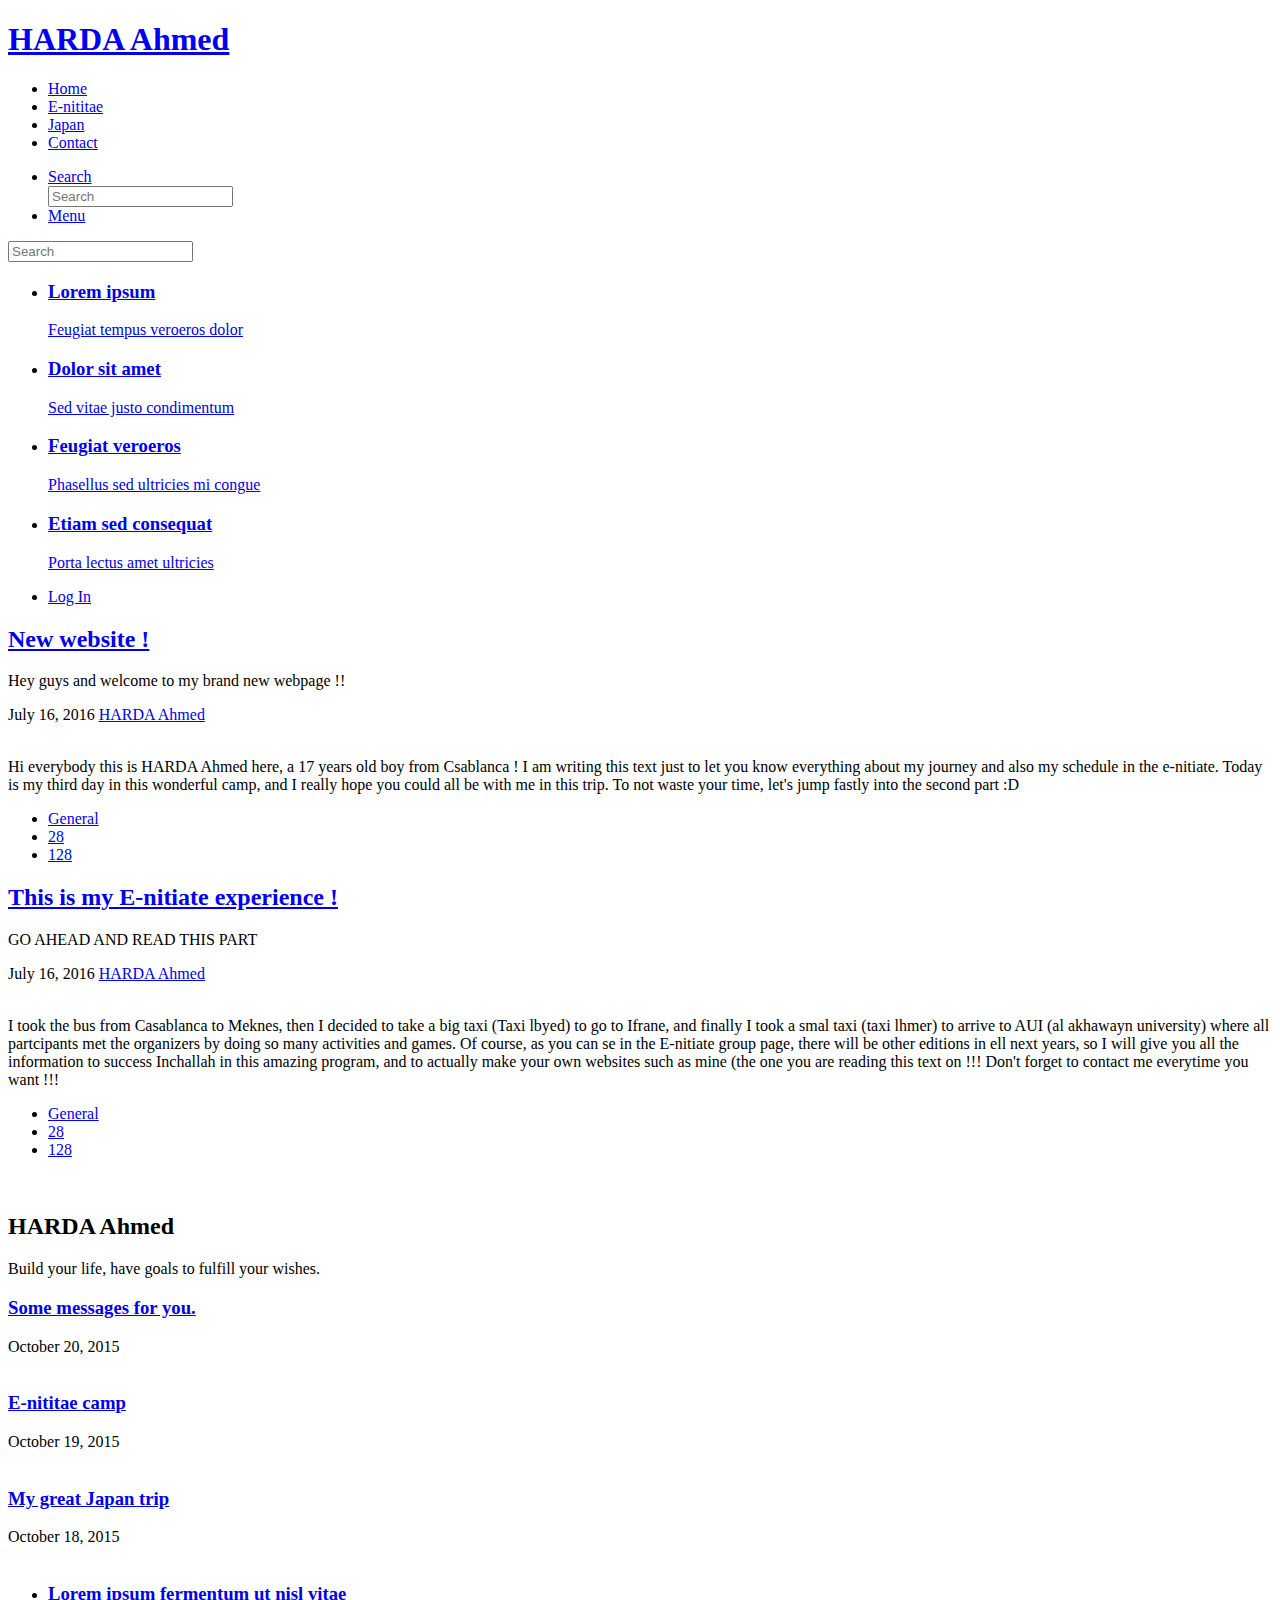
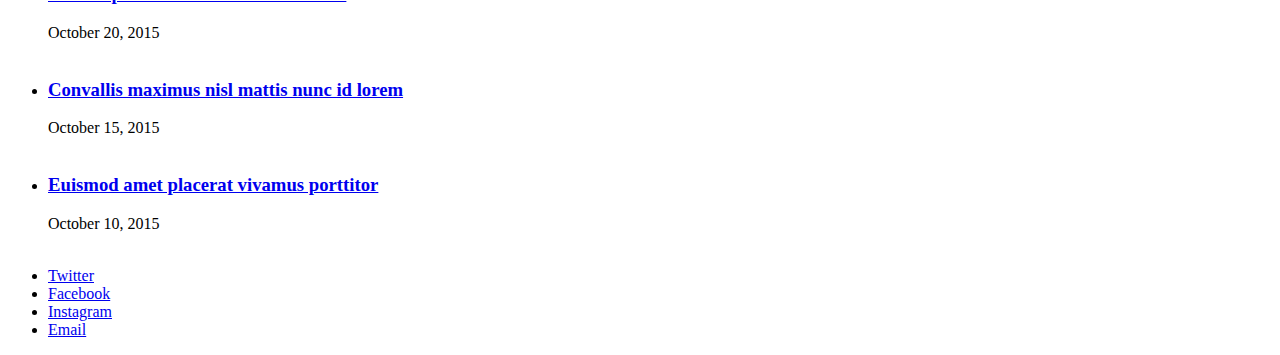
==== index.html @ 2147caa8 "Add files via upload" ====
<!DOCTYPE HTML>
<!--
	Future Imperfect by HTML5 UP
	html5up.net | @ajlkn
	Free for personal and commercial use under the CCA 3.0 license (html5up.net/license)
-->
<html>
	<head>
		<title>HARDA Ahmed</title>
		<meta charset="utf-8" />
		<meta name="viewport" content="width=device-width, initial-scale=1" />
		<!--[if lte IE 8]><script src="assets/js/ie/html5shiv.js"></script><![endif]-->
		<link rel="stylesheet" href="assets/css/main.css" />
		<!--[if lte IE 9]><link rel="stylesheet" href="assets/css/ie9.css" /><![endif]-->
		<!--[if lte IE 8]><link rel="stylesheet" href="assets/css/ie8.css" /><![endif]-->
	</head>
	<body>

		<!-- Wrapper -->
			<div id="wrapper">

				<!-- Header -->
					<header id="header">
						<h1><a href="#">HARDA Ahmed</a></h1>
						<nav class="links">
							<ul>
								<li><a href="#">Home</a></li>
								<li><a href="#">E-nititae</a></li>
								<li><a href="#">Japan</a></li>
								<li><a href="#">Contact</a></li>
							</ul>
						</nav>
						<nav class="main">
							<ul>
								<li class="search">
									<a class="fa-search" href="#search">Search</a>
									<form id="search" method="get" action="#">
										<input type="text" name="query" placeholder="Search" />
									</form>
								</li>
								<li class="menu">
									<a class="fa-bars" href="#menu">Menu</a>
								</li>
							</ul>
						</nav>
					</header>

				<!-- Menu -->
					<section id="menu">

						<!-- Search -->
							<section>
								<form class="search" method="get" action="#">
									<input type="text" name="query" placeholder="Search" />
								</form>
							</section>

						<!-- Links -->
							<section>
								<ul class="links">
									<li>
										<a href="#">
											<h3>Lorem ipsum</h3>
											<p>Feugiat tempus veroeros dolor</p>
										</a>
									</li>
									<li>
										<a href="#">
											<h3>Dolor sit amet</h3>
											<p>Sed vitae justo condimentum</p>
										</a>
									</li>
									<li>
										<a href="#">
											<h3>Feugiat veroeros</h3>
											<p>Phasellus sed ultricies mi congue</p>
										</a>
									</li>
									<li>
										<a href="#">
											<h3>Etiam sed consequat</h3>
											<p>Porta lectus amet ultricies</p>
										</a>
									</li>
								</ul>
							</section>

						<!-- Actions -->
							<section>
								<ul class="actions vertical">
									<li><a href="#" class="button big fit">Log In</a></li>
								</ul>
							</section>

					</section>

				<!-- Main -->
					<div id="main">

						<!-- Post -->
							<article class="post">
								<header>
									<div class="title">
										<h2><a href="#">New website !</a></h2>
										<p>Hey guys and welcome to my brand new webpage !!</p>
									</div>
									<div class="meta">
										<time class="published" datetime="2016-07-16">July 16, 2016</time>
										<a href="#" class="author"><span class="name">HARDA Ahmed</span><img src="https://scontent-mad1-1.xx.fbcdn.net/v/t1.0-9/11427769_919822511445980_5046643356560503160_n.jpg?oh=f382f7c7004372c865b0bd8d71cbc7fa&oe=57ED8F9C" alt="" /></a>
									</div>
								</header>
								<a href="#" class="image featured"><img src="https://scontent-mad1-1.xx.fbcdn.net/t31.0-8/1009511_514030208691881_950977606_o.jpg" alt="" /></a>
								<p>Hi everybody this is HARDA Ahmed here, a 17 years old boy from Csablanca ! 
                                    I am writing this text just to let you know everything about my journey and also my schedule in 
                                    the e-nitiate. Today is my third day in this wonderful camp, and I really hope you could all be 
                                    with me in this trip. To not waste your time, let's jump fastly into the second part :D</p>
								<footer>
									<ul class="actions">
										
									</ul>
									<ul class="stats">
										<li><a href="#">General</a></li>
										<li><a href="#" class="icon fa-heart">28</a></li>
										<li><a href="#" class="icon fa-comment">128</a></li>
									</ul>
								</footer>
							</article>

						<!-- Post -->
							<article class="post">
								<header>
									<div class="title">
										<h2><a href="#">This is my E-nitiate experience !</a></h2>
										<p>GO AHEAD AND READ THIS PART</p>
									</div>
									<div class="meta">
										<time class="published" datetime="2016-07-16">July 16, 2016</time>
										<a href="#" class="author"><span class="name">HARDA Ahmed</span><img src="https://scontent-mad1-1.xx.fbcdn.net/v/t1.0-9/11427769_919822511445980_5046643356560503160_n.jpg?oh=f382f7c7004372c865b0bd8d71cbc7fa&oe=57ED8F9C" alt="" /></a>
									</div>
								</header>
								<a href="#" class="image featured"><img src="https://scontent-mad1-1.xx.fbcdn.net/v/t1.0-9/1157475_514032942024941_1754275322_n.jpg?oh=062d3659d23f6e1983b519aab8e2b1ff&oe=582254E0" alt="" /></a>
								<p>I took the bus from Casablanca to Meknes, then I decided to take a big taxi (Taxi lbyed) to go to Ifrane, and
        finally I took a smal taxi (taxi lhmer) to arrive to AUI (al akhawayn university) where all partcipants met 
        the organizers by doing so many activities and games. Of course, as you can se in the E-nitiate group page, there will be other editions in ell next years, so I will 
        give you all the information to success Inchallah in this amazing program, and to actually make your own websites
        such as mine (the one you are reading this text on !!! Don't forget to contact me everytime you want !!!</p>
								<footer>
									<ul class="actions">
								
									</ul>
									<ul class="stats">
										<li><a href="#">General</a></li>
										<li><a href="#" class="icon fa-heart">28</a></li>
										<li><a href="#" class="icon fa-comment">128</a></li>
									</ul>
								</footer>
							</article>

						<!-- Post -->
						<!-- Post -->
						<!--
							<article class="post">
								<header>
									<div class="title">
										<h2><a href="#">Elements</a></h2>
										<p>Lorem ipsum dolor amet nullam consequat etiam feugiat</p>
									</div>
									<div class="meta">
										<time class="published" datetime="2015-10-18">October 18, 2015</time>
										<a href="#" class="author"><span class="name">Jane Doe</span><img src="images/avatar.jpg" alt="" /></a>
									</div>
								</header>

								<section>
									<h3>Text</h3>
									<p>This is <b>bold</b> and this is <strong>strong</strong>. This is <i>italic</i> and this is <em>emphasized</em>.
									This is <sup>superscript</sup> text and this is <sub>subscript</sub> text.
									This is <u>underlined</u> and this is code: <code>for (;;) { ... }</code>. Finally, <a href="#">this is a link</a>.</p>
									<hr />
									<p>Nunc lacinia ante nunc ac lobortis. Interdum adipiscing gravida odio porttitor sem non mi integer non faucibus ornare mi ut ante amet placerat aliquet. Volutpat eu sed ante lacinia sapien lorem accumsan varius montes viverra nibh in adipiscing blandit tempus accumsan.</p>
									<hr />
									<h2>Heading Level 2</h2>
									<h3>Heading Level 3</h3>
									<h4>Heading Level 4</h4>
									<hr />
									<h4>Blockquote</h4>
									<blockquote>Fringilla nisl. Donec accumsan interdum nisi, quis tincidunt felis sagittis eget tempus euismod. Vestibulum ante ipsum primis in faucibus vestibulum. Blandit adipiscing eu felis iaculis volutpat ac adipiscing accumsan faucibus. Vestibulum ante ipsum primis in faucibus lorem ipsum dolor sit amet nullam adipiscing eu felis.</blockquote>
									<h4>Preformatted</h4>
									<pre><code>i = 0;

while (!deck.isInOrder()) {
  print 'Iteration ' + i;
  deck.shuffle();
  i++;
}

print 'It took ' + i + ' iterations to sort the deck.';</code></pre>
								</section>

								<section>
									<h3>Lists</h3>
									<div class="row">
										<div class="6u 12u$(medium)">
											<h4>Unordered</h4>
											<ul>
												<li>Dolor pulvinar etiam.</li>
												<li>Sagittis adipiscing.</li>
												<li>Felis enim feugiat.</li>
											</ul>
											<h4>Alternate</h4>
											<ul class="alt">
												<li>Dolor pulvinar etiam.</li>
												<li>Sagittis adipiscing.</li>
												<li>Felis enim feugiat.</li>
											</ul>
										</div>
										<div class="6u$ 12u$(medium)">
											<h4>Ordered</h4>
											<ol>
												<li>Dolor pulvinar etiam.</li>
												<li>Etiam vel felis viverra.</li>
												<li>Felis enim feugiat.</li>
												<li>Dolor pulvinar etiam.</li>
												<li>Etiam vel felis lorem.</li>
												<li>Felis enim et feugiat.</li>
											</ol>
											<h4>Icons</h4>
											<ul class="icons">
												<li><a href="#" class="icon fa-twitter"><span class="label">Twitter</span></a></li>
												<li><a href="#" class="icon fa-facebook"><span class="label">Facebook</span></a></li>
												<li><a href="#" class="icon fa-instagram"><span class="label">Instagram</span></a></li>
												<li><a href="#" class="icon fa-github"><span class="label">Github</span></a></li>
											</ul>
										</div>
									</div>
									<h3>Actions</h3>
									<div class="row">
										<div class="6u 12u$(medium)">
											<ul class="actions">
												<li><a href="#" class="button">Default</a></li>
												<li><a href="#" class="button">Default</a></li>
												<li><a href="#" class="button">Default</a></li>
											</ul>
											<ul class="actions small">
												<li><a href="#" class="button small">Small</a></li>
												<li><a href="#" class="button small">Small</a></li>
												<li><a href="#" class="button small">Small</a></li>
											</ul>
											<ul class="actions vertical">
												<li><a href="#" class="button">Default</a></li>
												<li><a href="#" class="button">Default</a></li>
												<li><a href="#" class="button">Default</a></li>
											</ul>
											<ul class="actions vertical small">
												<li><a href="#" class="button small">Small</a></li>
												<li><a href="#" class="button small">Small</a></li>
												<li><a href="#" class="button small">Small</a></li>
											</ul>
										</div>
										<div class="6u 12u$(medium)">
											<ul class="actions vertical">
												<li><a href="#" class="button fit">Default</a></li>
												<li><a href="#" class="button fit">Default</a></li>
											</ul>
											<ul class="actions vertical small">
												<li><a href="#" class="button small fit">Small</a></li>
												<li><a href="#" class="button small fit">Small</a></li>
											</ul>
										</div>
									</div>
								</section>

								<section>
									<h3>Table</h3>
									<h4>Default</h4>
									<div class="table-wrapper">
										<table>
											<thead>
												<tr>
													<th>Name</th>
													<th>Description</th>
													<th>Price</th>
												</tr>
											</thead>
											<tbody>
												<tr>
													<td>Item One</td>
													<td>Ante turpis integer aliquet porttitor.</td>
													<td>29.99</td>
												</tr>
												<tr>
													<td>Item Two</td>
													<td>Vis ac commodo adipiscing arcu aliquet.</td>
													<td>19.99</td>
												</tr>
												<tr>
													<td>Item Three</td>
													<td> Morbi faucibus arcu accumsan lorem.</td>
													<td>29.99</td>
												</tr>
												<tr>
													<td>Item Four</td>
													<td>Vitae integer tempus condimentum.</td>
													<td>19.99</td>
												</tr>
												<tr>
													<td>Item Five</td>
													<td>Ante turpis integer aliquet porttitor.</td>
													<td>29.99</td>
												</tr>
											</tbody>
											<tfoot>
												<tr>
													<td colspan="2"></td>
													<td>100.00</td>
												</tr>
											</tfoot>
										</table>
									</div>

									<h4>Alternate</h4>
									<div class="table-wrapper">
										<table class="alt">
											<thead>
												<tr>
													<th>Name</th>
													<th>Description</th>
													<th>Price</th>
												</tr>
											</thead>
											<tbody>
												<tr>
													<td>Item One</td>
													<td>Ante turpis integer aliquet porttitor.</td>
													<td>29.99</td>
												</tr>
												<tr>
													<td>Item Two</td>
													<td>Vis ac commodo adipiscing arcu aliquet.</td>
													<td>19.99</td>
												</tr>
												<tr>
													<td>Item Three</td>
													<td> Morbi faucibus arcu accumsan lorem.</td>
													<td>29.99</td>
												</tr>
												<tr>
													<td>Item Four</td>
													<td>Vitae integer tempus condimentum.</td>
													<td>19.99</td>
												</tr>
												<tr>
													<td>Item Five</td>
													<td>Ante turpis integer aliquet porttitor.</td>
													<td>29.99</td>
												</tr>
											</tbody>
											<tfoot>
												<tr>
													<td colspan="2"></td>
													<td>100.00</td>
												</tr>
											</tfoot>
										</table>
									</div>
								</section>

								<section>
									<h3>Buttons</h3>
									<ul class="actions">
										<li><a href="#" class="button big">Big</a></li>
										<li><a href="#" class="button">Default</a></li>
										<li><a href="#" class="button small">Small</a></li>
									</ul>
									<ul class="actions fit">
										<li><a href="#" class="button fit">Fit</a></li>
										<li><a href="#" class="button fit">Fit</a></li>
										<li><a href="#" class="button fit">Fit</a></li>
									</ul>
									<ul class="actions fit small">
										<li><a href="#" class="button fit small">Fit + Small</a></li>
										<li><a href="#" class="button fit small">Fit + Small</a></li>
										<li><a href="#" class="button fit small">Fit + Small</a></li>
									</ul>
									<ul class="actions">
										<li><a href="#" class="button icon fa-download">Icon</a></li>
										<li><a href="#" class="button icon fa-upload">Icon</a></li>
										<li><a href="#" class="button icon fa-save">Icon</a></li>
									</ul>
									<ul class="actions">
										<li><span class="button disabled">Disabled</span></li>
										<li><span class="button disabled icon fa-download">Disabled</span></li>
									</ul>
								</section>

								<section>
									<h3>Form</h3>
									<form method="post" action="#">
										<div class="row uniform">
											<div class="6u 12u$(xsmall)">
												<input type="text" name="demo-name" id="demo-name" value="" placeholder="Name" />
											</div>
											<div class="6u$ 12u$(xsmall)">
												<input type="email" name="demo-email" id="demo-email" value="" placeholder="Email" />
											</div>
											<div class="12u$">
												<div class="select-wrapper">
													<select name="demo-category" id="demo-category">
														<option value="">- Category -</option>
														<option value="1">Manufacturing</option>
														<option value="1">Shipping</option>
														<option value="1">Administration</option>
														<option value="1">Human Resources</option>
													</select>
												</div>
											</div>
											<div class="4u 12u$(small)">
												<input type="radio" id="demo-priority-low" name="demo-priority" checked>
												<label for="demo-priority-low">Low</label>
											</div>
											<div class="4u 12u$(small)">
												<input type="radio" id="demo-priority-normal" name="demo-priority">
												<label for="demo-priority-normal">Normal</label>
											</div>
											<div class="4u$ 12u$(small)">
												<input type="radio" id="demo-priority-high" name="demo-priority">
												<label for="demo-priority-high">High</label>
											</div>
											<div class="6u 12u$(small)">
												<input type="checkbox" id="demo-copy" name="demo-copy">
												<label for="demo-copy">Email me a copy</label>
											</div>
											<div class="6u$ 12u$(small)">
												<input type="checkbox" id="demo-human" name="demo-human" checked>
												<label for="demo-human">Not a robot</label>
											</div>
											<div class="12u$">
												<textarea name="demo-message" id="demo-message" placeholder="Enter your message" rows="6"></textarea>
											</div>
											<div class="12u$">
												<ul class="actions">
													<li><input type="submit" value="Send Message" /></li>
													<li><input type="reset" value="Reset" /></li>
												</ul>
											</div>
										</div>
									</form>
								</section>

								<section>
									<h3>Image</h3>
									<h4>Fit</h4>
									<div class="box alt">
										<div class="row uniform">
											<div class="12u$"><span class="image fit"><img src="images/pic02.jpg" alt="" /></span></div>
											<div class="4u"><span class="image fit"><img src="images/pic04.jpg" alt="" /></span></div>
											<div class="4u"><span class="image fit"><img src="images/pic05.jpg" alt="" /></span></div>
											<div class="4u$"><span class="image fit"><img src="images/pic06.jpg" alt="" /></span></div>
											<div class="4u"><span class="image fit"><img src="images/pic06.jpg" alt="" /></span></div>
											<div class="4u"><span class="image fit"><img src="images/pic04.jpg" alt="" /></span></div>
											<div class="4u$"><span class="image fit"><img src="images/pic05.jpg" alt="" /></span></div>
											<div class="4u"><span class="image fit"><img src="images/pic05.jpg" alt="" /></span></div>
											<div class="4u"><span class="image fit"><img src="images/pic06.jpg" alt="" /></span></div>
											<div class="4u$"><span class="image fit"><img src="images/pic04.jpg" alt="" /></span></div>
										</div>
									</div>
									<h4>Left &amp; Right</h4>
									<p><span class="image left"><img src="images/pic07.jpg" alt="" /></span>Fringilla nisl. Donec accumsan interdum nisi, quis tincidunt felis sagittis eget. tempus euismod. Vestibulum ante ipsum primis in faucibus vestibulum. Blandit adipiscing eu felis iaculis volutpat ac adipiscing accumsan eu faucibus. Integer ac pellentesque praesent tincidunt felis sagittis eget. tempus euismod. Vestibulum ante ipsum primis in faucibus vestibulum. Blandit adipiscing eu felis iaculis volutpat ac adipiscing accumsan eu faucibus. Integer ac pellentesque praesent. Donec accumsan interdum nisi, quis tincidunt felis sagittis eget. tempus euismod. Vestibulum ante ipsum primis in faucibus vestibulum. Blandit adipiscing eu felis iaculis volutpat ac adipiscing accumsan eu faucibus. Integer ac pellentesque praesent tincidunt felis sagittis eget. tempus euismod. Vestibulum ante ipsum primis in faucibus vestibulum. Blandit adipiscing eu felis iaculis volutpat ac adipiscing accumsan eu faucibus. Integer ac pellentesque praesent. Blandit adipiscing eu felis iaculis volutpat ac adipiscing accumsan eu faucibus. Integer ac pellentesque praesent tincidunt felis sagittis eget. tempus euismod. Vestibulum ante ipsum primis in faucibus vestibulum. Blandit adipiscing eu felis iaculis volutpat ac adipiscing accumsan eu faucibus. Integer ac pellentesque praesent.</p>
									<p><span class="image right"><img src="images/pic04.jpg" alt="" /></span>Fringilla nisl. Donec accumsan interdum nisi, quis tincidunt felis sagittis eget. tempus euismod. Vestibulum ante ipsum primis in faucibus vestibulum. Blandit adipiscing eu felis iaculis volutpat ac adipiscing accumsan eu faucibus. Integer ac pellentesque praesent tincidunt felis sagittis eget. tempus euismod. Vestibulum ante ipsum primis in faucibus vestibulum. Blandit adipiscing eu felis iaculis volutpat ac adipiscing accumsan eu faucibus. Integer ac pellentesque praesent. Donec accumsan interdum nisi, quis tincidunt felis sagittis eget. tempus euismod. Vestibulum ante ipsum primis in faucibus vestibulum. Blandit adipiscing eu felis iaculis volutpat ac adipiscing accumsan eu faucibus. Integer ac pellentesque praesent tincidunt felis sagittis eget. tempus euismod. Vestibulum ante ipsum primis in faucibus vestibulum. Blandit adipiscing eu felis iaculis volutpat ac adipiscing accumsan eu faucibus. Integer ac pellentesque praesent. Blandit adipiscing eu felis iaculis volutpat ac adipiscing accumsan eu faucibus. Integer ac pellentesque praesent tincidunt felis sagittis eget. tempus euismod. Vestibulum ante ipsum primis in faucibus vestibulum. Blandit adipiscing eu felis iaculis volutpat ac adipiscing accumsan eu faucibus. Integer ac pellentesque praesent.</p>
								</section>

							</article>
						-->

							</div>

				<!-- Sidebar -->
					<section id="sidebar">

						<!-- Intro -->
							<section id="intro">
								<a href="#" class="logo"><img src="https://scontent-mad1-1.xx.fbcdn.net/v/t1.0-9/11427769_919822511445980_5046643356560503160_n.jpg?oh=f382f7c7004372c865b0bd8d71cbc7fa&oe=57ED8F9C" alt="" /></a>
								<header>
									<h2>HARDA Ahmed</h2>
									<p>Build your life, have goals to fulfill your wishes.</p>
								</header>
							</section>

						<!-- Mini Posts -->
							<section>
								<div class="mini-posts">

									<!-- Mini Post -->
										<article class="mini-post">
											<header>
												<h3><a href="https://scontent-mad1-1.xx.fbcdn.net/v/t1.0-9/11182201_877753482319550_9020604955290113041_n.jpg?oh=42bf58167ecfdf5bede9696911b67659&oe=57EE6992">Some messages for you.</a></h3>
												<time class="published" datetime="2015-10-20">October 20, 2015</time>
												<a href="#" class="author"><img src="https://scontent-mad1-1.xx.fbcdn.net/v/t1.0-9/11182201_877753482319550_9020604955290113041_n.jpg?oh=42bf58167ecfdf5bede9696911b67659&oe=57EE6992" alt="" /></a>
											</header>
											<a href="#" class="image"><img src="https://scontent-mad1-1.xx.fbcdn.net/v/t1.0-9/11182201_877753482319550_9020604955290113041_n.jpg?oh=42bf58167ecfdf5bede9696911b67659&oe=57EE6992" alt="" /></a>
										</article>

									<!-- Mini Post -->
										<article class="mini-post">
											<header>
												<h3><a href="#">E-nititae camp</a></h3>
												<time class="published" datetime="2015-10-19">October 19, 2015</time>
												<a href="#" class="author"><img src="https://scontent-mad1-1.xx.fbcdn.net/v/t1.0-9/13076657_698736350230064_617730830912856624_n.png?oh=ea8e345fe2c3137912fb92029e884c7f&oe=5833B106" alt="" /></a>
											</header>
											<a href="#" class="image"><img src="https://scontent-mad1-1.xx.fbcdn.net/v/t1.0-9/13076657_698736350230064_617730830912856624_n.png?oh=ea8e345fe2c3137912fb92029e884c7f&oe=5833B106" alt="" /></a>
										</article>

									<!-- Mini Post -->
										<article class="mini-post">
											<header>
												<h3><a href="#">My great Japan trip</a></h3>
												<time class="published" datetime="2015-10-18">October 18, 2015</time>
												<a href="#" class="author"><img src="https://upload.wikimedia.org/wikipedia/en/thumb/9/9e/Flag_of_Japan.svg/1280px-Flag_of_Japan.svg.png" alt="" /></a>
											</header>
											<a href="#" class="image"><img src="https://scontent-mad1-1.xx.fbcdn.net/v/t1.0-9/11888125_955039891257575_4135519139180489378_n.jpg?oh=0241b0ebed9c05c35663f1ba31d375c8&oe=57F57A5E" alt="" /></a>
										</article>

								</div>
							</section>

						<!-- Posts List -->
							<section>
								<ul class="posts">
									<li>
										<article>
											<header>
												<h3><a href="#">Lorem ipsum fermentum ut nisl vitae</a></h3>
												<time class="published" datetime="2015-10-20">October 20, 2015</time>
											</header>
											<a href="#" class="image"><img src="images/pic08.jpg" alt="" /></a>
										</article>
									</li>
									<li>
										<article>
											<header>
												<h3><a href="#">Convallis maximus nisl mattis nunc id lorem</a></h3>
												<time class="published" datetime="2015-10-15">October 15, 2015</time>
											</header>
											<a href="#" class="image"><img src="images/pic09.jpg" alt="" /></a>
										</article>
									</li>
									<li>
										<article>
											<header>
												<h3><a href="#">Euismod amet placerat vivamus porttitor</a></h3>
												<time class="published" datetime="2015-10-10">October 10, 2015</time>
											</header>
											<a href="#" class="image"><img src="images/pic10.jpg" alt="" /></a>
										</article>
									</li>
								
								</ul>
							</section>
						<!-- Footer -->
							<section id="footer">
								<ul class="icons">
									<li><a href="https://twitter.com/FCahmed1999" class="fa-twitter"><span class="label">Twitter</span></a></li>
									<li><a href="https://www.facebook.com/ahmed.harda.1" class="fa-facebook"><span class="label">Facebook</span></a></li>
									<li><a href="https://www.instagram.com/ahmed.harda/" class="fa-instagram"><span class="label">Instagram</span></a></li>
									<li><a href="https://plus.google.com/115455800221523285601/posts" class="fa-envelope"><span class="label">Email</span></a></li>
								</ul>
								
							</section>

					</section>

			</div>

		<!-- Scripts -->
			<script src="assets/js/jquery.min.js"></script>
			<script src="assets/js/skel.min.js"></script>
			<script src="assets/js/util.js"></script>
			<!--[if lte IE 8]><script src="assets/js/ie/respond.min.js"></script><![endif]-->
			<script src="assets/js/main.js"></script>

	</body>
</html>
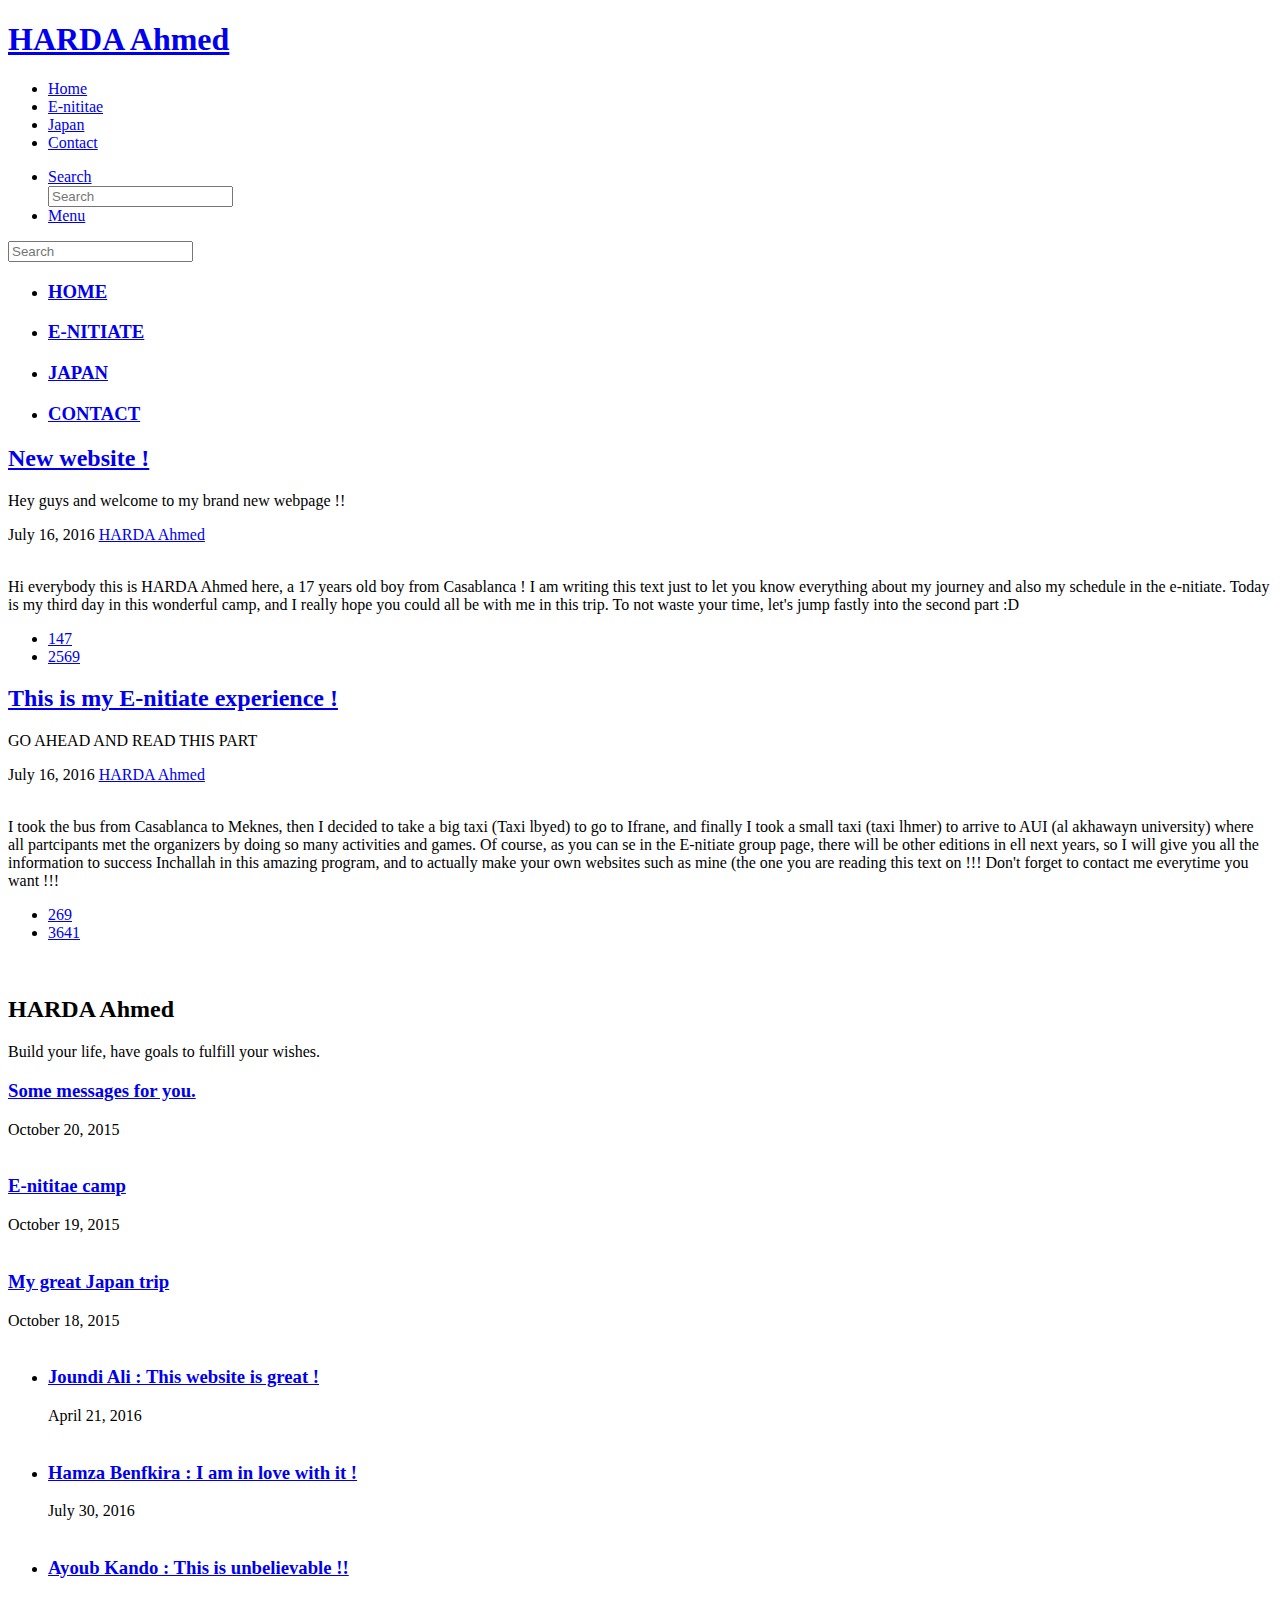
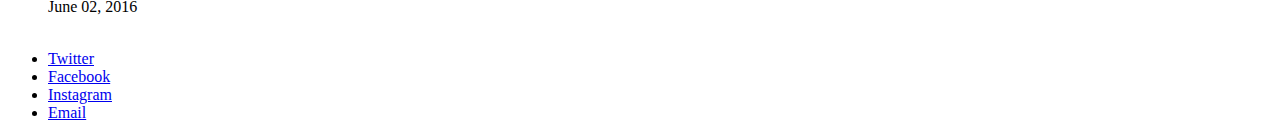
==== commit 485b6ecf: "Update index.html" ====
--- a/index.html
+++ b/index.html
@@ -13,6 +13,9 @@
 		<link rel="stylesheet" href="assets/css/main.css" />
 		<!--[if lte IE 9]><link rel="stylesheet" href="assets/css/ie9.css" /><![endif]-->
 		<!--[if lte IE 8]><link rel="stylesheet" href="assets/css/ie8.css" /><![endif]-->
+
+		<link rel="shortcut icon" href="C:\Users\57343\Desktop\template\favicon.ico" type="image/x-icon">
+		<link rel="icon" href="C:\Users\57343\Desktop\template\favicon.ico" type="image/x-icon">
 	</head>
 	<body>
 
@@ -21,13 +24,13 @@
 
 				<!-- Header -->
 					<header id="header">
-						<h1><a href="#">HARDA Ahmed</a></h1>
+						<h1><a href="https://www.facebook.com/ahmed.harda.1">HARDA Ahmed</a></h1>
 						<nav class="links">
 							<ul>
-								<li><a href="#">Home</a></li>
-								<li><a href="#">E-nititae</a></li>
-								<li><a href="#">Japan</a></li>
-								<li><a href="#">Contact</a></li>
+								<li><a href="file:///C:/Users/57343/Desktop/template/index.html#">Home</a></li>
+								<li><a href="https://www.facebook.com/enitiate.org/?fref=ts">E-nititae</a></li>
+								<li><a href="https://www.google.com/webhp?sourceid=chrome-instant&ion=1&espv=2&ie=UTF-8#q=japan">Japan</a></li>
+								<li><a href="https://plus.google.com/115455800221523285601/posts">Contact</a></li>
 							</ul>
 						</nav>
 						<nav class="main">
@@ -59,27 +62,23 @@
 							<section>
 								<ul class="links">
 									<li>
-										<a href="#">
-											<h3>Lorem ipsum</h3>
-											<p>Feugiat tempus veroeros dolor</p>
+										<a href="file:///C:/Users/57343/Desktop/template/index.html#">
+											<h3>HOME</h3>
 										</a>
 									</li>
 									<li>
-										<a href="#">
-											<h3>Dolor sit amet</h3>
-											<p>Sed vitae justo condimentum</p>
+										<a href="https://www.facebook.com/enitiate.org/?fref=ts">
+											<h3>E-NITIATE</h3>
 										</a>
 									</li>
 									<li>
-										<a href="#">
-											<h3>Feugiat veroeros</h3>
-											<p>Phasellus sed ultricies mi congue</p>
+										<a href="https://www.google.com/webhp?sourceid=chrome-instant&ion=1&espv=2&ie=UTF-8#q=japan">
+											<h3>JAPAN</h3>
 										</a>
 									</li>
 									<li>
-										<a href="#">
-											<h3>Etiam sed consequat</h3>
-											<p>Porta lectus amet ultricies</p>
+										<a href="https://plus.google.com/115455800221523285601/posts">
+											<h3>CONTACT</h3>
 										</a>
 									</li>
 								</ul>
@@ -88,7 +87,7 @@
 						<!-- Actions -->
 							<section>
 								<ul class="actions vertical">
-									<li><a href="#" class="button big fit">Log In</a></li>
+									
 								</ul>
 							</section>
 
@@ -110,7 +109,7 @@
 									</div>
 								</header>
 								<a href="#" class="image featured"><img src="https://scontent-mad1-1.xx.fbcdn.net/t31.0-8/1009511_514030208691881_950977606_o.jpg" alt="" /></a>
-								<p>Hi everybody this is HARDA Ahmed here, a 17 years old boy from Csablanca ! 
+								<p>Hi everybody this is HARDA Ahmed here, a 17 years old boy from Casablanca ! 
                                     I am writing this text just to let you know everything about my journey and also my schedule in 
                                     the e-nitiate. Today is my third day in this wonderful camp, and I really hope you could all be 
                                     with me in this trip. To not waste your time, let's jump fastly into the second part :D</p>
@@ -119,9 +118,9 @@
 										
 									</ul>
 									<ul class="stats">
-										<li><a href="#">General</a></li>
-										<li><a href="#" class="icon fa-heart">28</a></li>
-										<li><a href="#" class="icon fa-comment">128</a></li>
+										
+										<li><a href="#" class="icon fa-heart">147</a></li>
+										<li><a href="#" class="icon fa-comment">2569</a></li>
 									</ul>
 								</footer>
 							</article>
@@ -135,12 +134,12 @@
 									</div>
 									<div class="meta">
 										<time class="published" datetime="2016-07-16">July 16, 2016</time>
-										<a href="#" class="author"><span class="name">HARDA Ahmed</span><img src="https://scontent-mad1-1.xx.fbcdn.net/v/t1.0-9/11427769_919822511445980_5046643356560503160_n.jpg?oh=f382f7c7004372c865b0bd8d71cbc7fa&oe=57ED8F9C" alt="" /></a>
+										<a href="https://www.facebook.com/ahmed.harda.1" class="author"><span class="name">HARDA Ahmed</span><img src="https://scontent-mad1-1.xx.fbcdn.net/v/t1.0-9/11427769_919822511445980_5046643356560503160_n.jpg?oh=f382f7c7004372c865b0bd8d71cbc7fa&oe=57ED8F9C" alt="" /></a>
 									</div>
 								</header>
 								<a href="#" class="image featured"><img src="https://scontent-mad1-1.xx.fbcdn.net/v/t1.0-9/1157475_514032942024941_1754275322_n.jpg?oh=062d3659d23f6e1983b519aab8e2b1ff&oe=582254E0" alt="" /></a>
 								<p>I took the bus from Casablanca to Meknes, then I decided to take a big taxi (Taxi lbyed) to go to Ifrane, and
-        finally I took a smal taxi (taxi lhmer) to arrive to AUI (al akhawayn university) where all partcipants met 
+        finally I took a small taxi (taxi lhmer) to arrive to AUI (al akhawayn university) where all partcipants met 
         the organizers by doing so many activities and games. Of course, as you can se in the E-nitiate group page, there will be other editions in ell next years, so I will 
         give you all the information to success Inchallah in this amazing program, and to actually make your own websites
         such as mine (the one you are reading this text on !!! Don't forget to contact me everytime you want !!!</p>
@@ -149,9 +148,9 @@
 								
 									</ul>
 									<ul class="stats">
-										<li><a href="#">General</a></li>
-										<li><a href="#" class="icon fa-heart">28</a></li>
-										<li><a href="#" class="icon fa-comment">128</a></li>
+									
+										<li><a href="#" class="icon fa-heart">269</a></li>
+										<li><a href="#" class="icon fa-comment">3641</a></li>
 									</ul>
 								</footer>
 							</article>
@@ -170,7 +169,6 @@
 										<a href="#" class="author"><span class="name">Jane Doe</span><img src="images/avatar.jpg" alt="" /></a>
 									</div>
 								</header>
-
 								<section>
 									<h3>Text</h3>
 									<p>This is <b>bold</b> and this is <strong>strong</strong>. This is <i>italic</i> and this is <em>emphasized</em>.
@@ -187,16 +185,13 @@
 									<blockquote>Fringilla nisl. Donec accumsan interdum nisi, quis tincidunt felis sagittis eget tempus euismod. Vestibulum ante ipsum primis in faucibus vestibulum. Blandit adipiscing eu felis iaculis volutpat ac adipiscing accumsan faucibus. Vestibulum ante ipsum primis in faucibus lorem ipsum dolor sit amet nullam adipiscing eu felis.</blockquote>
 									<h4>Preformatted</h4>
 									<pre><code>i = 0;
-
 while (!deck.isInOrder()) {
   print 'Iteration ' + i;
   deck.shuffle();
   i++;
 }
-
 print 'It took ' + i + ' iterations to sort the deck.';</code></pre>
 								</section>
-
 								<section>
 									<h3>Lists</h3>
 									<div class="row">
@@ -269,7 +264,6 @@
 										</div>
 									</div>
 								</section>
-
 								<section>
 									<h3>Table</h3>
 									<h4>Default</h4>
@@ -317,7 +311,6 @@
 											</tfoot>
 										</table>
 									</div>
-
 									<h4>Alternate</h4>
 									<div class="table-wrapper">
 										<table class="alt">
@@ -364,7 +357,6 @@
 										</table>
 									</div>
 								</section>
-
 								<section>
 									<h3>Buttons</h3>
 									<ul class="actions">
@@ -392,7 +384,6 @@
 										<li><span class="button disabled icon fa-download">Disabled</span></li>
 									</ul>
 								</section>
-
 								<section>
 									<h3>Form</h3>
 									<form method="post" action="#">
@@ -446,7 +437,6 @@
 										</div>
 									</form>
 								</section>
-
 								<section>
 									<h3>Image</h3>
 									<h4>Fit</h4>
@@ -468,7 +458,6 @@
 									<p><span class="image left"><img src="images/pic07.jpg" alt="" /></span>Fringilla nisl. Donec accumsan interdum nisi, quis tincidunt felis sagittis eget. tempus euismod. Vestibulum ante ipsum primis in faucibus vestibulum. Blandit adipiscing eu felis iaculis volutpat ac adipiscing accumsan eu faucibus. Integer ac pellentesque praesent tincidunt felis sagittis eget. tempus euismod. Vestibulum ante ipsum primis in faucibus vestibulum. Blandit adipiscing eu felis iaculis volutpat ac adipiscing accumsan eu faucibus. Integer ac pellentesque praesent. Donec accumsan interdum nisi, quis tincidunt felis sagittis eget. tempus euismod. Vestibulum ante ipsum primis in faucibus vestibulum. Blandit adipiscing eu felis iaculis volutpat ac adipiscing accumsan eu faucibus. Integer ac pellentesque praesent tincidunt felis sagittis eget. tempus euismod. Vestibulum ante ipsum primis in faucibus vestibulum. Blandit adipiscing eu felis iaculis volutpat ac adipiscing accumsan eu faucibus. Integer ac pellentesque praesent. Blandit adipiscing eu felis iaculis volutpat ac adipiscing accumsan eu faucibus. Integer ac pellentesque praesent tincidunt felis sagittis eget. tempus euismod. Vestibulum ante ipsum primis in faucibus vestibulum. Blandit adipiscing eu felis iaculis volutpat ac adipiscing accumsan eu faucibus. Integer ac pellentesque praesent.</p>
 									<p><span class="image right"><img src="images/pic04.jpg" alt="" /></span>Fringilla nisl. Donec accumsan interdum nisi, quis tincidunt felis sagittis eget. tempus euismod. Vestibulum ante ipsum primis in faucibus vestibulum. Blandit adipiscing eu felis iaculis volutpat ac adipiscing accumsan eu faucibus. Integer ac pellentesque praesent tincidunt felis sagittis eget. tempus euismod. Vestibulum ante ipsum primis in faucibus vestibulum. Blandit adipiscing eu felis iaculis volutpat ac adipiscing accumsan eu faucibus. Integer ac pellentesque praesent. Donec accumsan interdum nisi, quis tincidunt felis sagittis eget. tempus euismod. Vestibulum ante ipsum primis in faucibus vestibulum. Blandit adipiscing eu felis iaculis volutpat ac adipiscing accumsan eu faucibus. Integer ac pellentesque praesent tincidunt felis sagittis eget. tempus euismod. Vestibulum ante ipsum primis in faucibus vestibulum. Blandit adipiscing eu felis iaculis volutpat ac adipiscing accumsan eu faucibus. Integer ac pellentesque praesent. Blandit adipiscing eu felis iaculis volutpat ac adipiscing accumsan eu faucibus. Integer ac pellentesque praesent tincidunt felis sagittis eget. tempus euismod. Vestibulum ante ipsum primis in faucibus vestibulum. Blandit adipiscing eu felis iaculis volutpat ac adipiscing accumsan eu faucibus. Integer ac pellentesque praesent.</p>
 								</section>
-
 							</article>
 						-->
 
@@ -479,7 +468,7 @@
 
 						<!-- Intro -->
 							<section id="intro">
-								<a href="#" class="logo"><img src="https://scontent-mad1-1.xx.fbcdn.net/v/t1.0-9/11427769_919822511445980_5046643356560503160_n.jpg?oh=f382f7c7004372c865b0bd8d71cbc7fa&oe=57ED8F9C" alt="" /></a>
+								<a href="https://www.facebook.com/ahmed.harda.1" class="logo"><img src="https://scontent-mad1-1.xx.fbcdn.net/v/t1.0-9/11427769_919822511445980_5046643356560503160_n.jpg?oh=f382f7c7004372c865b0bd8d71cbc7fa&oe=57ED8F9C" alt="" /></a>
 								<header>
 									<h2>HARDA Ahmed</h2>
 									<p>Build your life, have goals to fulfill your wishes.</p>
@@ -493,11 +482,11 @@
 									<!-- Mini Post -->
 										<article class="mini-post">
 											<header>
-												<h3><a href="https://scontent-mad1-1.xx.fbcdn.net/v/t1.0-9/11182201_877753482319550_9020604955290113041_n.jpg?oh=42bf58167ecfdf5bede9696911b67659&oe=57EE6992">Some messages for you.</a></h3>
+												<h3><a href="http://motivationgrid.com/top-100-motivational-images-2015/">Some messages for you.</a></h3>
 												<time class="published" datetime="2015-10-20">October 20, 2015</time>
-												<a href="#" class="author"><img src="https://scontent-mad1-1.xx.fbcdn.net/v/t1.0-9/11182201_877753482319550_9020604955290113041_n.jpg?oh=42bf58167ecfdf5bede9696911b67659&oe=57EE6992" alt="" /></a>
+												<a href="http://motivationgrid.com/top-100-motivational-images-2015/" class="author"><img src="https://scontent-mad1-1.xx.fbcdn.net/v/t1.0-9/11182201_877753482319550_9020604955290113041_n.jpg?oh=42bf58167ecfdf5bede9696911b67659&oe=57EE6992" alt="" /></a>
 											</header>
-											<a href="#" class="image"><img src="https://scontent-mad1-1.xx.fbcdn.net/v/t1.0-9/11182201_877753482319550_9020604955290113041_n.jpg?oh=42bf58167ecfdf5bede9696911b67659&oe=57EE6992" alt="" /></a>
+											<a href="http://motivationgrid.com/top-100-motivational-images-2015/" class="image"><img src="https://scontent-mad1-1.xx.fbcdn.net/v/t1.0-9/11182201_877753482319550_9020604955290113041_n.jpg?oh=42bf58167ecfdf5bede9696911b67659&oe=57EE6992" alt="" /></a>
 										</article>
 
 									<!-- Mini Post -->
@@ -529,28 +518,28 @@
 									<li>
 										<article>
 											<header>
-												<h3><a href="#">Lorem ipsum fermentum ut nisl vitae</a></h3>
-												<time class="published" datetime="2015-10-20">October 20, 2015</time>
+												<h3><a href="https://www.facebook.com/ali.jnd?fref=ts">Joundi Ali : This website is great !</a></h3>
+												<time class="published" datetime="2015-10-20">April 21, 2016</time>
 											</header>
-											<a href="#" class="image"><img src="images/pic08.jpg" alt="" /></a>
+											<a href="#" class="image"><img src="https://scontent-mad1-1.xx.fbcdn.net/v/t1.0-9/10455334_759696724075688_5357958717387889671_n.jpg?oh=f8e7bc1f908283ff8684d95e0430769e&oe=57F1E973" alt="" /></a>
 										</article>
 									</li>
 									<li>
 										<article>
 											<header>
-												<h3><a href="#">Convallis maximus nisl mattis nunc id lorem</a></h3>
-												<time class="published" datetime="2015-10-15">October 15, 2015</time>
+												<h3><a href="https://www.facebook.com/hamza.benf?fref=ts">Hamza Benfkira : I am in love with it !</a></h3>
+												<time class="published" datetime="2015-10-15">July 30, 2016</time>
 											</header>
-											<a href="#" class="image"><img src="images/pic09.jpg" alt="" /></a>
+											<a href="#" class="image"><img src="https://scontent-mad1-1.xx.fbcdn.net/t31.0-8/13717240_731092550327777_905617026092600405_o.jpg" alt="" /></a>
 										</article>
 									</li>
 									<li>
 										<article>
 											<header>
-												<h3><a href="#">Euismod amet placerat vivamus porttitor</a></h3>
-												<time class="published" datetime="2015-10-10">October 10, 2015</time>
+												<h3><a href="https://www.facebook.com/ayoub.elkandoussi.14?fref=ts">Ayoub Kando : This is unbelievable !!</a></h3>
+												<time class="published" datetime="2015-10-10">June 02, 2016</time>
 											</header>
-											<a href="#" class="image"><img src="images/pic10.jpg" alt="" /></a>
+											<a href="#" class="image"><img src="https://scontent-mad1-1.xx.fbcdn.net/v/t1.0-9/12308768_1000105126700036_4023085676176652854_n.jpg?oh=8fdac254850239f3c51797d63e2a90f3&oe=5830148D" alt="" /></a>
 										</article>
 									</li>
 								
@@ -579,4 +568,4 @@
 			<script src="assets/js/main.js"></script>
 
 	</body>
-</html>+</html>
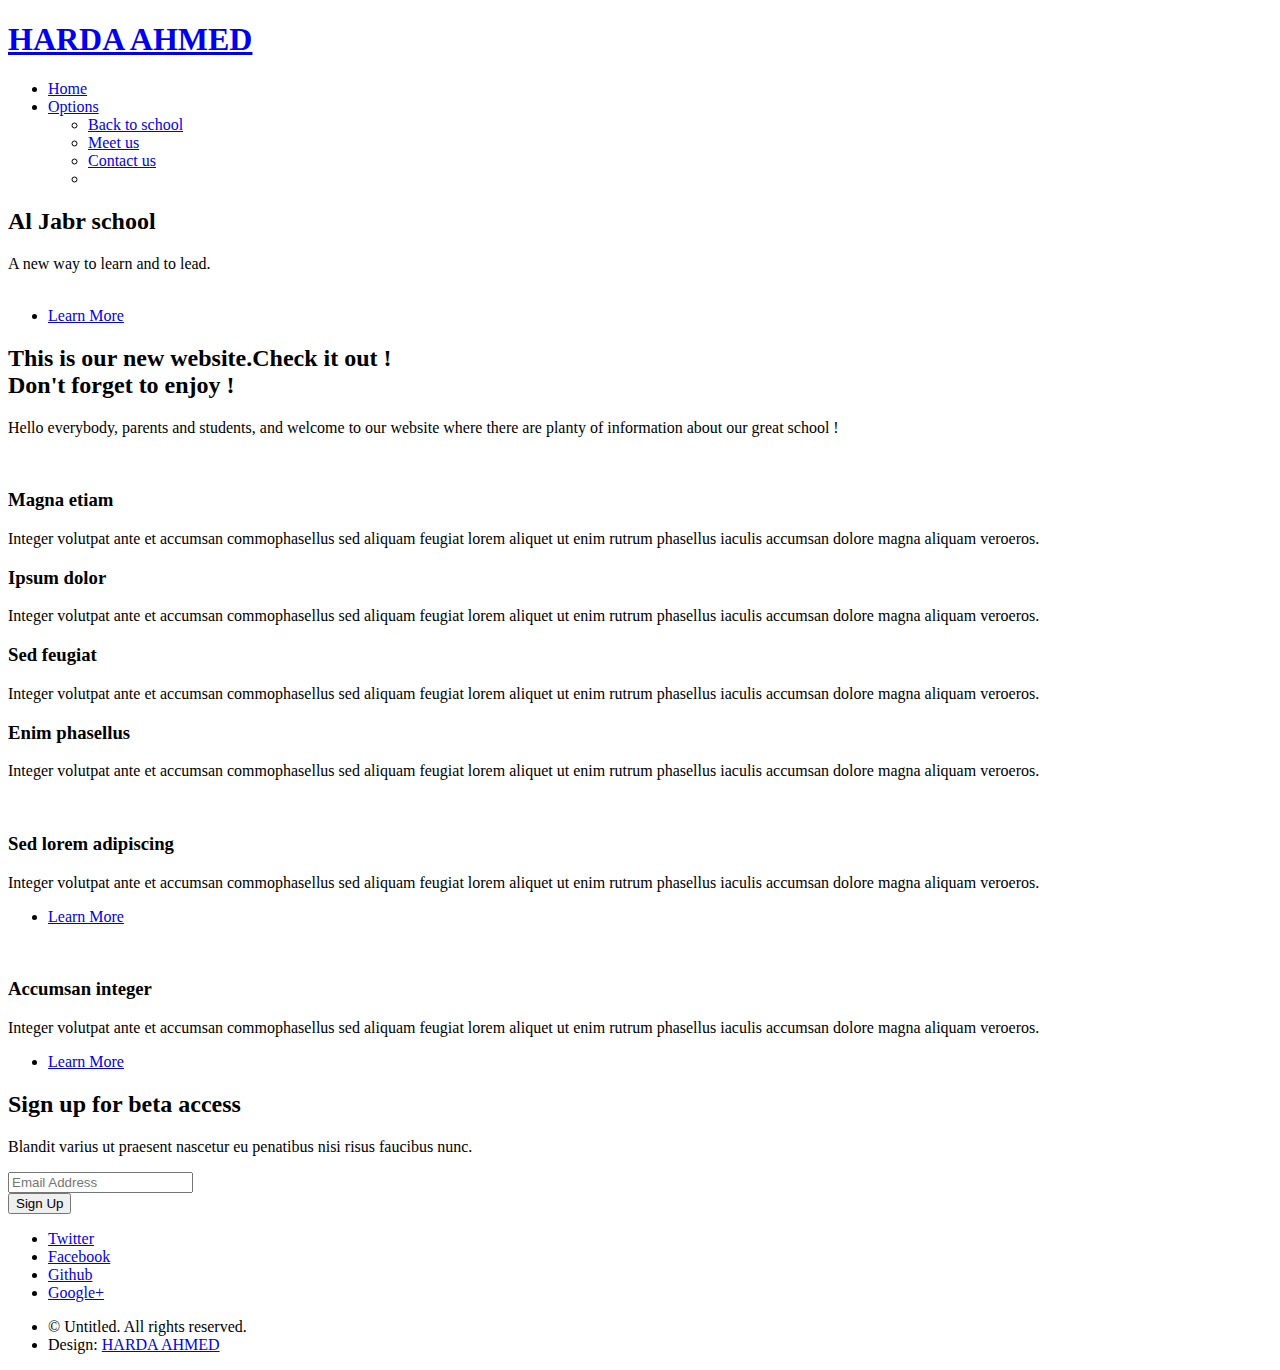
==== commit ab2f399f: "Add files via upload" ====
--- a/index.html
+++ b/index.html
@@ -1,571 +1,163 @@
 <!DOCTYPE HTML>
 <!--
-	Future Imperfect by HTML5 UP
+	Alpha by HTML5 UP
 	html5up.net | @ajlkn
 	Free for personal and commercial use under the CCA 3.0 license (html5up.net/license)
 -->
 <html>
 	<head>
-		<title>HARDA Ahmed</title>
+		<title>Al Jabr School</title>
 		<meta charset="utf-8" />
 		<meta name="viewport" content="width=device-width, initial-scale=1" />
 		<!--[if lte IE 8]><script src="assets/js/ie/html5shiv.js"></script><![endif]-->
 		<link rel="stylesheet" href="assets/css/main.css" />
-		<!--[if lte IE 9]><link rel="stylesheet" href="assets/css/ie9.css" /><![endif]-->
 		<!--[if lte IE 8]><link rel="stylesheet" href="assets/css/ie8.css" /><![endif]-->
+	</head>
+	<body class="landing">
+		<div id="page-wrapper">
 
-		<link rel="shortcut icon" href="C:\Users\57343\Desktop\template\favicon.ico" type="image/x-icon">
-		<link rel="icon" href="C:\Users\57343\Desktop\template\favicon.ico" type="image/x-icon">
-	</head>
-	<body>
+			<!-- Header -->
+				<header id="header" class="alt">
+					<h1><a href="index.html">HARDA AHMED</a> </h1>
+					<nav id="nav">
+						<ul>
+							<li><a href="index.html">Home</a></li>
+							<li>
+								<a href="#" class="icon fa-angle-down">Options</a>
+								<ul>
+									<li><a href="generic.html">Back to school</a></li>
+									<li><a href="contact.html">Meet us</a></li>
+									<li><a href="elements.html">Contact us</a></li>
+									<li>										
+									</li>
+								</ul>
+							</li>
+							
+						</ul>
+					</nav>
+				</header>
 
-		<!-- Wrapper -->
-			<div id="wrapper">
+			<!-- Banner -->
+				<section id="banner">
+					<h2>Al Jabr school</h2>
+					<p>A new way to learn and to lead.</p>
+					<ul class="actions">
+						<span class="image featured"><img src="http://www.leseco.ma/images/stories/1222/ecole-Al-Jabr.jpg" alt="" /></span>
+						<li><a href="http://www.ecolealjabr.com/" class="button">Learn More</a></li>
+					</ul>
+				</section>
 
-				<!-- Header -->
-					<header id="header">
-						<h1><a href="https://www.facebook.com/ahmed.harda.1">HARDA Ahmed</a></h1>
-						<nav class="links">
-							<ul>
-								<li><a href="file:///C:/Users/57343/Desktop/template/index.html#">Home</a></li>
-								<li><a href="https://www.facebook.com/enitiate.org/?fref=ts">E-nititae</a></li>
-								<li><a href="https://www.google.com/webhp?sourceid=chrome-instant&ion=1&espv=2&ie=UTF-8#q=japan">Japan</a></li>
-								<li><a href="https://plus.google.com/115455800221523285601/posts">Contact</a></li>
-							</ul>
-						</nav>
-						<nav class="main">
-							<ul>
-								<li class="search">
-									<a class="fa-search" href="#search">Search</a>
-									<form id="search" method="get" action="#">
-										<input type="text" name="query" placeholder="Search" />
-									</form>
-								</li>
-								<li class="menu">
-									<a class="fa-bars" href="#menu">Menu</a>
-								</li>
-							</ul>
-						</nav>
-					</header>
+			<!-- Main -->
+				<section id="main" class="container">
 
-				<!-- Menu -->
-					<section id="menu">
+					<section class="box special">
+						<header class="major">
+							<h2>This is our new website.Check it out !
+							<br />
+							Don't forget to enjoy !</h2>
+							<p>Hello everybody, parents and students, and welcome to our website where there are planty of information about our great school !</p>
+						</header>
+						<span class="image featured"><img src="images/pic01.jpg" alt="" /></span>
+					</section>
 
-						<!-- Search -->
+					<section class="box special features">
+						<div class="features-row">
 							<section>
-								<form class="search" method="get" action="#">
-									<input type="text" name="query" placeholder="Search" />
-								</form>
+								<span class="icon major fa-bolt accent2"></span>
+								<h3>Magna etiam</h3>
+								<p>Integer volutpat ante et accumsan commophasellus sed aliquam feugiat lorem aliquet ut enim rutrum phasellus iaculis accumsan dolore magna aliquam veroeros.</p>
 							</section>
+							<section>
+								<span class="icon major fa-area-chart accent3"></span>
+								<h3>Ipsum dolor</h3>
+								<p>Integer volutpat ante et accumsan commophasellus sed aliquam feugiat lorem aliquet ut enim rutrum phasellus iaculis accumsan dolore magna aliquam veroeros.</p>
+							</section>
+						</div>
+						<div class="features-row">
+							<section>
+								<span class="icon major fa-cloud accent4"></span>
+								<h3>Sed feugiat</h3>
+								<p>Integer volutpat ante et accumsan commophasellus sed aliquam feugiat lorem aliquet ut enim rutrum phasellus iaculis accumsan dolore magna aliquam veroeros.</p>
+							</section>
+							<section>
+								<span class="icon major fa-lock accent5"></span>
+								<h3>Enim phasellus</h3>
+								<p>Integer volutpat ante et accumsan commophasellus sed aliquam feugiat lorem aliquet ut enim rutrum phasellus iaculis accumsan dolore magna aliquam veroeros.</p>
+							</section>
+						</div>
+					</section>
 
-						<!-- Links -->
-							<section>
-								<ul class="links">
-									<li>
-										<a href="file:///C:/Users/57343/Desktop/template/index.html#">
-											<h3>HOME</h3>
-										</a>
-									</li>
-									<li>
-										<a href="https://www.facebook.com/enitiate.org/?fref=ts">
-											<h3>E-NITIATE</h3>
-										</a>
-									</li>
-									<li>
-										<a href="https://www.google.com/webhp?sourceid=chrome-instant&ion=1&espv=2&ie=UTF-8#q=japan">
-											<h3>JAPAN</h3>
-										</a>
-									</li>
-									<li>
-										<a href="https://plus.google.com/115455800221523285601/posts">
-											<h3>CONTACT</h3>
-										</a>
-									</li>
+					<div class="row">
+						<div class="6u 12u(narrower)">
+
+							<section class="box special">
+								<span class="image featured"><img src="images/pic02.jpg" alt="" /></span>
+								<h3>Sed lorem adipiscing</h3>
+								<p>Integer volutpat ante et accumsan commophasellus sed aliquam feugiat lorem aliquet ut enim rutrum phasellus iaculis accumsan dolore magna aliquam veroeros.</p>
+								<ul class="actions">
+									<li><a href="#" class="button alt">Learn More</a></li>
 								</ul>
 							</section>
 
-						<!-- Actions -->
-							<section>
-								<ul class="actions vertical">
-									
+						</div>
+						<div class="6u 12u(narrower)">
+
+							<section class="box special">
+								<span class="image featured"><img src="images/pic03.jpg" alt="" /></span>
+								<h3>Accumsan integer</h3>
+								<p>Integer volutpat ante et accumsan commophasellus sed aliquam feugiat lorem aliquet ut enim rutrum phasellus iaculis accumsan dolore magna aliquam veroeros.</p>
+								<ul class="actions">
+									<li><a href="#" class="button alt">Learn More</a></li>
 								</ul>
 							</section>
 
-					</section>
+						</div>
+					</div>
 
-				<!-- Main -->
-					<div id="main">
+				</section>
 
-						<!-- Post -->
-							<article class="post">
-								<header>
-									<div class="title">
-										<h2><a href="#">New website !</a></h2>
-										<p>Hey guys and welcome to my brand new webpage !!</p>
-									</div>
-									<div class="meta">
-										<time class="published" datetime="2016-07-16">July 16, 2016</time>
-										<a href="#" class="author"><span class="name">HARDA Ahmed</span><img src="https://scontent-mad1-1.xx.fbcdn.net/v/t1.0-9/11427769_919822511445980_5046643356560503160_n.jpg?oh=f382f7c7004372c865b0bd8d71cbc7fa&oe=57ED8F9C" alt="" /></a>
-									</div>
-								</header>
-								<a href="#" class="image featured"><img src="https://scontent-mad1-1.xx.fbcdn.net/t31.0-8/1009511_514030208691881_950977606_o.jpg" alt="" /></a>
-								<p>Hi everybody this is HARDA Ahmed here, a 17 years old boy from Casablanca ! 
-                                    I am writing this text just to let you know everything about my journey and also my schedule in 
-                                    the e-nitiate. Today is my third day in this wonderful camp, and I really hope you could all be 
-                                    with me in this trip. To not waste your time, let's jump fastly into the second part :D</p>
-								<footer>
-									<ul class="actions">
-										
-									</ul>
-									<ul class="stats">
-										
-										<li><a href="#" class="icon fa-heart">147</a></li>
-										<li><a href="#" class="icon fa-comment">2569</a></li>
-									</ul>
-								</footer>
-							</article>
+			<!-- CTA -->
+				<section id="cta">
 
-						<!-- Post -->
-							<article class="post">
-								<header>
-									<div class="title">
-										<h2><a href="#">This is my E-nitiate experience !</a></h2>
-										<p>GO AHEAD AND READ THIS PART</p>
-									</div>
-									<div class="meta">
-										<time class="published" datetime="2016-07-16">July 16, 2016</time>
-										<a href="https://www.facebook.com/ahmed.harda.1" class="author"><span class="name">HARDA Ahmed</span><img src="https://scontent-mad1-1.xx.fbcdn.net/v/t1.0-9/11427769_919822511445980_5046643356560503160_n.jpg?oh=f382f7c7004372c865b0bd8d71cbc7fa&oe=57ED8F9C" alt="" /></a>
-									</div>
-								</header>
-								<a href="#" class="image featured"><img src="https://scontent-mad1-1.xx.fbcdn.net/v/t1.0-9/1157475_514032942024941_1754275322_n.jpg?oh=062d3659d23f6e1983b519aab8e2b1ff&oe=582254E0" alt="" /></a>
-								<p>I took the bus from Casablanca to Meknes, then I decided to take a big taxi (Taxi lbyed) to go to Ifrane, and
-        finally I took a small taxi (taxi lhmer) to arrive to AUI (al akhawayn university) where all partcipants met 
-        the organizers by doing so many activities and games. Of course, as you can se in the E-nitiate group page, there will be other editions in ell next years, so I will 
-        give you all the information to success Inchallah in this amazing program, and to actually make your own websites
-        such as mine (the one you are reading this text on !!! Don't forget to contact me everytime you want !!!</p>
-								<footer>
-									<ul class="actions">
-								
-									</ul>
-									<ul class="stats">
-									
-										<li><a href="#" class="icon fa-heart">269</a></li>
-										<li><a href="#" class="icon fa-comment">3641</a></li>
-									</ul>
-								</footer>
-							</article>
+					<h2>Sign up for beta access</h2>
+					<p>Blandit varius ut praesent nascetur eu penatibus nisi risus faucibus nunc.</p>
 
-						<!-- Post -->
-						<!-- Post -->
-						<!--
-							<article class="post">
-								<header>
-									<div class="title">
-										<h2><a href="#">Elements</a></h2>
-										<p>Lorem ipsum dolor amet nullam consequat etiam feugiat</p>
-									</div>
-									<div class="meta">
-										<time class="published" datetime="2015-10-18">October 18, 2015</time>
-										<a href="#" class="author"><span class="name">Jane Doe</span><img src="images/avatar.jpg" alt="" /></a>
-									</div>
-								</header>
-								<section>
-									<h3>Text</h3>
-									<p>This is <b>bold</b> and this is <strong>strong</strong>. This is <i>italic</i> and this is <em>emphasized</em>.
-									This is <sup>superscript</sup> text and this is <sub>subscript</sub> text.
-									This is <u>underlined</u> and this is code: <code>for (;;) { ... }</code>. Finally, <a href="#">this is a link</a>.</p>
-									<hr />
-									<p>Nunc lacinia ante nunc ac lobortis. Interdum adipiscing gravida odio porttitor sem non mi integer non faucibus ornare mi ut ante amet placerat aliquet. Volutpat eu sed ante lacinia sapien lorem accumsan varius montes viverra nibh in adipiscing blandit tempus accumsan.</p>
-									<hr />
-									<h2>Heading Level 2</h2>
-									<h3>Heading Level 3</h3>
-									<h4>Heading Level 4</h4>
-									<hr />
-									<h4>Blockquote</h4>
-									<blockquote>Fringilla nisl. Donec accumsan interdum nisi, quis tincidunt felis sagittis eget tempus euismod. Vestibulum ante ipsum primis in faucibus vestibulum. Blandit adipiscing eu felis iaculis volutpat ac adipiscing accumsan faucibus. Vestibulum ante ipsum primis in faucibus lorem ipsum dolor sit amet nullam adipiscing eu felis.</blockquote>
-									<h4>Preformatted</h4>
-									<pre><code>i = 0;
-while (!deck.isInOrder()) {
-  print 'Iteration ' + i;
-  deck.shuffle();
-  i++;
-}
-print 'It took ' + i + ' iterations to sort the deck.';</code></pre>
-								</section>
-								<section>
-									<h3>Lists</h3>
-									<div class="row">
-										<div class="6u 12u$(medium)">
-											<h4>Unordered</h4>
-											<ul>
-												<li>Dolor pulvinar etiam.</li>
-												<li>Sagittis adipiscing.</li>
-												<li>Felis enim feugiat.</li>
-											</ul>
-											<h4>Alternate</h4>
-											<ul class="alt">
-												<li>Dolor pulvinar etiam.</li>
-												<li>Sagittis adipiscing.</li>
-												<li>Felis enim feugiat.</li>
-											</ul>
-										</div>
-										<div class="6u$ 12u$(medium)">
-											<h4>Ordered</h4>
-											<ol>
-												<li>Dolor pulvinar etiam.</li>
-												<li>Etiam vel felis viverra.</li>
-												<li>Felis enim feugiat.</li>
-												<li>Dolor pulvinar etiam.</li>
-												<li>Etiam vel felis lorem.</li>
-												<li>Felis enim et feugiat.</li>
-											</ol>
-											<h4>Icons</h4>
-											<ul class="icons">
-												<li><a href="#" class="icon fa-twitter"><span class="label">Twitter</span></a></li>
-												<li><a href="#" class="icon fa-facebook"><span class="label">Facebook</span></a></li>
-												<li><a href="#" class="icon fa-instagram"><span class="label">Instagram</span></a></li>
-												<li><a href="#" class="icon fa-github"><span class="label">Github</span></a></li>
-											</ul>
-										</div>
-									</div>
-									<h3>Actions</h3>
-									<div class="row">
-										<div class="6u 12u$(medium)">
-											<ul class="actions">
-												<li><a href="#" class="button">Default</a></li>
-												<li><a href="#" class="button">Default</a></li>
-												<li><a href="#" class="button">Default</a></li>
-											</ul>
-											<ul class="actions small">
-												<li><a href="#" class="button small">Small</a></li>
-												<li><a href="#" class="button small">Small</a></li>
-												<li><a href="#" class="button small">Small</a></li>
-											</ul>
-											<ul class="actions vertical">
-												<li><a href="#" class="button">Default</a></li>
-												<li><a href="#" class="button">Default</a></li>
-												<li><a href="#" class="button">Default</a></li>
-											</ul>
-											<ul class="actions vertical small">
-												<li><a href="#" class="button small">Small</a></li>
-												<li><a href="#" class="button small">Small</a></li>
-												<li><a href="#" class="button small">Small</a></li>
-											</ul>
-										</div>
-										<div class="6u 12u$(medium)">
-											<ul class="actions vertical">
-												<li><a href="#" class="button fit">Default</a></li>
-												<li><a href="#" class="button fit">Default</a></li>
-											</ul>
-											<ul class="actions vertical small">
-												<li><a href="#" class="button small fit">Small</a></li>
-												<li><a href="#" class="button small fit">Small</a></li>
-											</ul>
-										</div>
-									</div>
-								</section>
-								<section>
-									<h3>Table</h3>
-									<h4>Default</h4>
-									<div class="table-wrapper">
-										<table>
-											<thead>
-												<tr>
-													<th>Name</th>
-													<th>Description</th>
-													<th>Price</th>
-												</tr>
-											</thead>
-											<tbody>
-												<tr>
-													<td>Item One</td>
-													<td>Ante turpis integer aliquet porttitor.</td>
-													<td>29.99</td>
-												</tr>
-												<tr>
-													<td>Item Two</td>
-													<td>Vis ac commodo adipiscing arcu aliquet.</td>
-													<td>19.99</td>
-												</tr>
-												<tr>
-													<td>Item Three</td>
-													<td> Morbi faucibus arcu accumsan lorem.</td>
-													<td>29.99</td>
-												</tr>
-												<tr>
-													<td>Item Four</td>
-													<td>Vitae integer tempus condimentum.</td>
-													<td>19.99</td>
-												</tr>
-												<tr>
-													<td>Item Five</td>
-													<td>Ante turpis integer aliquet porttitor.</td>
-													<td>29.99</td>
-												</tr>
-											</tbody>
-											<tfoot>
-												<tr>
-													<td colspan="2"></td>
-													<td>100.00</td>
-												</tr>
-											</tfoot>
-										</table>
-									</div>
-									<h4>Alternate</h4>
-									<div class="table-wrapper">
-										<table class="alt">
-											<thead>
-												<tr>
-													<th>Name</th>
-													<th>Description</th>
-													<th>Price</th>
-												</tr>
-											</thead>
-											<tbody>
-												<tr>
-													<td>Item One</td>
-													<td>Ante turpis integer aliquet porttitor.</td>
-													<td>29.99</td>
-												</tr>
-												<tr>
-													<td>Item Two</td>
-													<td>Vis ac commodo adipiscing arcu aliquet.</td>
-													<td>19.99</td>
-												</tr>
-												<tr>
-													<td>Item Three</td>
-													<td> Morbi faucibus arcu accumsan lorem.</td>
-													<td>29.99</td>
-												</tr>
-												<tr>
-													<td>Item Four</td>
-													<td>Vitae integer tempus condimentum.</td>
-													<td>19.99</td>
-												</tr>
-												<tr>
-													<td>Item Five</td>
-													<td>Ante turpis integer aliquet porttitor.</td>
-													<td>29.99</td>
-												</tr>
-											</tbody>
-											<tfoot>
-												<tr>
-													<td colspan="2"></td>
-													<td>100.00</td>
-												</tr>
-											</tfoot>
-										</table>
-									</div>
-								</section>
-								<section>
-									<h3>Buttons</h3>
-									<ul class="actions">
-										<li><a href="#" class="button big">Big</a></li>
-										<li><a href="#" class="button">Default</a></li>
-										<li><a href="#" class="button small">Small</a></li>
-									</ul>
-									<ul class="actions fit">
-										<li><a href="#" class="button fit">Fit</a></li>
-										<li><a href="#" class="button fit">Fit</a></li>
-										<li><a href="#" class="button fit">Fit</a></li>
-									</ul>
-									<ul class="actions fit small">
-										<li><a href="#" class="button fit small">Fit + Small</a></li>
-										<li><a href="#" class="button fit small">Fit + Small</a></li>
-										<li><a href="#" class="button fit small">Fit + Small</a></li>
-									</ul>
-									<ul class="actions">
-										<li><a href="#" class="button icon fa-download">Icon</a></li>
-										<li><a href="#" class="button icon fa-upload">Icon</a></li>
-										<li><a href="#" class="button icon fa-save">Icon</a></li>
-									</ul>
-									<ul class="actions">
-										<li><span class="button disabled">Disabled</span></li>
-										<li><span class="button disabled icon fa-download">Disabled</span></li>
-									</ul>
-								</section>
-								<section>
-									<h3>Form</h3>
-									<form method="post" action="#">
-										<div class="row uniform">
-											<div class="6u 12u$(xsmall)">
-												<input type="text" name="demo-name" id="demo-name" value="" placeholder="Name" />
-											</div>
-											<div class="6u$ 12u$(xsmall)">
-												<input type="email" name="demo-email" id="demo-email" value="" placeholder="Email" />
-											</div>
-											<div class="12u$">
-												<div class="select-wrapper">
-													<select name="demo-category" id="demo-category">
-														<option value="">- Category -</option>
-														<option value="1">Manufacturing</option>
-														<option value="1">Shipping</option>
-														<option value="1">Administration</option>
-														<option value="1">Human Resources</option>
-													</select>
-												</div>
-											</div>
-											<div class="4u 12u$(small)">
-												<input type="radio" id="demo-priority-low" name="demo-priority" checked>
-												<label for="demo-priority-low">Low</label>
-											</div>
-											<div class="4u 12u$(small)">
-												<input type="radio" id="demo-priority-normal" name="demo-priority">
-												<label for="demo-priority-normal">Normal</label>
-											</div>
-											<div class="4u$ 12u$(small)">
-												<input type="radio" id="demo-priority-high" name="demo-priority">
-												<label for="demo-priority-high">High</label>
-											</div>
-											<div class="6u 12u$(small)">
-												<input type="checkbox" id="demo-copy" name="demo-copy">
-												<label for="demo-copy">Email me a copy</label>
-											</div>
-											<div class="6u$ 12u$(small)">
-												<input type="checkbox" id="demo-human" name="demo-human" checked>
-												<label for="demo-human">Not a robot</label>
-											</div>
-											<div class="12u$">
-												<textarea name="demo-message" id="demo-message" placeholder="Enter your message" rows="6"></textarea>
-											</div>
-											<div class="12u$">
-												<ul class="actions">
-													<li><input type="submit" value="Send Message" /></li>
-													<li><input type="reset" value="Reset" /></li>
-												</ul>
-											</div>
-										</div>
-									</form>
-								</section>
-								<section>
-									<h3>Image</h3>
-									<h4>Fit</h4>
-									<div class="box alt">
-										<div class="row uniform">
-											<div class="12u$"><span class="image fit"><img src="images/pic02.jpg" alt="" /></span></div>
-											<div class="4u"><span class="image fit"><img src="images/pic04.jpg" alt="" /></span></div>
-											<div class="4u"><span class="image fit"><img src="images/pic05.jpg" alt="" /></span></div>
-											<div class="4u$"><span class="image fit"><img src="images/pic06.jpg" alt="" /></span></div>
-											<div class="4u"><span class="image fit"><img src="images/pic06.jpg" alt="" /></span></div>
-											<div class="4u"><span class="image fit"><img src="images/pic04.jpg" alt="" /></span></div>
-											<div class="4u$"><span class="image fit"><img src="images/pic05.jpg" alt="" /></span></div>
-											<div class="4u"><span class="image fit"><img src="images/pic05.jpg" alt="" /></span></div>
-											<div class="4u"><span class="image fit"><img src="images/pic06.jpg" alt="" /></span></div>
-											<div class="4u$"><span class="image fit"><img src="images/pic04.jpg" alt="" /></span></div>
-										</div>
-									</div>
-									<h4>Left &amp; Right</h4>
-									<p><span class="image left"><img src="images/pic07.jpg" alt="" /></span>Fringilla nisl. Donec accumsan interdum nisi, quis tincidunt felis sagittis eget. tempus euismod. Vestibulum ante ipsum primis in faucibus vestibulum. Blandit adipiscing eu felis iaculis volutpat ac adipiscing accumsan eu faucibus. Integer ac pellentesque praesent tincidunt felis sagittis eget. tempus euismod. Vestibulum ante ipsum primis in faucibus vestibulum. Blandit adipiscing eu felis iaculis volutpat ac adipiscing accumsan eu faucibus. Integer ac pellentesque praesent. Donec accumsan interdum nisi, quis tincidunt felis sagittis eget. tempus euismod. Vestibulum ante ipsum primis in faucibus vestibulum. Blandit adipiscing eu felis iaculis volutpat ac adipiscing accumsan eu faucibus. Integer ac pellentesque praesent tincidunt felis sagittis eget. tempus euismod. Vestibulum ante ipsum primis in faucibus vestibulum. Blandit adipiscing eu felis iaculis volutpat ac adipiscing accumsan eu faucibus. Integer ac pellentesque praesent. Blandit adipiscing eu felis iaculis volutpat ac adipiscing accumsan eu faucibus. Integer ac pellentesque praesent tincidunt felis sagittis eget. tempus euismod. Vestibulum ante ipsum primis in faucibus vestibulum. Blandit adipiscing eu felis iaculis volutpat ac adipiscing accumsan eu faucibus. Integer ac pellentesque praesent.</p>
-									<p><span class="image right"><img src="images/pic04.jpg" alt="" /></span>Fringilla nisl. Donec accumsan interdum nisi, quis tincidunt felis sagittis eget. tempus euismod. Vestibulum ante ipsum primis in faucibus vestibulum. Blandit adipiscing eu felis iaculis volutpat ac adipiscing accumsan eu faucibus. Integer ac pellentesque praesent tincidunt felis sagittis eget. tempus euismod. Vestibulum ante ipsum primis in faucibus vestibulum. Blandit adipiscing eu felis iaculis volutpat ac adipiscing accumsan eu faucibus. Integer ac pellentesque praesent. Donec accumsan interdum nisi, quis tincidunt felis sagittis eget. tempus euismod. Vestibulum ante ipsum primis in faucibus vestibulum. Blandit adipiscing eu felis iaculis volutpat ac adipiscing accumsan eu faucibus. Integer ac pellentesque praesent tincidunt felis sagittis eget. tempus euismod. Vestibulum ante ipsum primis in faucibus vestibulum. Blandit adipiscing eu felis iaculis volutpat ac adipiscing accumsan eu faucibus. Integer ac pellentesque praesent. Blandit adipiscing eu felis iaculis volutpat ac adipiscing accumsan eu faucibus. Integer ac pellentesque praesent tincidunt felis sagittis eget. tempus euismod. Vestibulum ante ipsum primis in faucibus vestibulum. Blandit adipiscing eu felis iaculis volutpat ac adipiscing accumsan eu faucibus. Integer ac pellentesque praesent.</p>
-								</section>
-							</article>
-						-->
+					<form>
+						<div class="row uniform 50%">
+							<div class="8u 12u(mobilep)">
+								<input type="email" name="email" id="email" placeholder="Email Address" />
+							</div>
+							<div class="4u 12u(mobilep)">
+								<input type="submit" value="Sign Up" class="fit" />
+							</div>
+						</div>
+					</form>
 
-							</div>
+				</section>
 
-				<!-- Sidebar -->
-					<section id="sidebar">
+			<!-- Footer -->
+				<footer id="footer">
+					<ul class="icons">
+						<li><a href="#" class="icon fa-twitter"><span class="label">Twitter</span></a></li>
+						<li><a href="#" class="icon fa-facebook"><span class="label">Facebook</span></a></li>
+						<li><a href="#" class="icon fa-github"><span class="label">Github</span></a></li>
+						<li><a href="#" class="icon fa-google-plus"><span class="label">Google+</span></a></li>
+					</ul>
+					<ul class="copyright">
+						<li>&copy; Untitled. All rights reserved.</li><li>Design: <a href="http://html5up.net">HARDA AHMED</a></li>
+					</ul>
+				</footer>
 
-						<!-- Intro -->
-							<section id="intro">
-								<a href="https://www.facebook.com/ahmed.harda.1" class="logo"><img src="https://scontent-mad1-1.xx.fbcdn.net/v/t1.0-9/11427769_919822511445980_5046643356560503160_n.jpg?oh=f382f7c7004372c865b0bd8d71cbc7fa&oe=57ED8F9C" alt="" /></a>
-								<header>
-									<h2>HARDA Ahmed</h2>
-									<p>Build your life, have goals to fulfill your wishes.</p>
-								</header>
-							</section>
-
-						<!-- Mini Posts -->
-							<section>
-								<div class="mini-posts">
-
-									<!-- Mini Post -->
-										<article class="mini-post">
-											<header>
-												<h3><a href="http://motivationgrid.com/top-100-motivational-images-2015/">Some messages for you.</a></h3>
-												<time class="published" datetime="2015-10-20">October 20, 2015</time>
-												<a href="http://motivationgrid.com/top-100-motivational-images-2015/" class="author"><img src="https://scontent-mad1-1.xx.fbcdn.net/v/t1.0-9/11182201_877753482319550_9020604955290113041_n.jpg?oh=42bf58167ecfdf5bede9696911b67659&oe=57EE6992" alt="" /></a>
-											</header>
-											<a href="http://motivationgrid.com/top-100-motivational-images-2015/" class="image"><img src="https://scontent-mad1-1.xx.fbcdn.net/v/t1.0-9/11182201_877753482319550_9020604955290113041_n.jpg?oh=42bf58167ecfdf5bede9696911b67659&oe=57EE6992" alt="" /></a>
-										</article>
-
-									<!-- Mini Post -->
-										<article class="mini-post">
-											<header>
-												<h3><a href="#">E-nititae camp</a></h3>
-												<time class="published" datetime="2015-10-19">October 19, 2015</time>
-												<a href="#" class="author"><img src="https://scontent-mad1-1.xx.fbcdn.net/v/t1.0-9/13076657_698736350230064_617730830912856624_n.png?oh=ea8e345fe2c3137912fb92029e884c7f&oe=5833B106" alt="" /></a>
-											</header>
-											<a href="#" class="image"><img src="https://scontent-mad1-1.xx.fbcdn.net/v/t1.0-9/13076657_698736350230064_617730830912856624_n.png?oh=ea8e345fe2c3137912fb92029e884c7f&oe=5833B106" alt="" /></a>
-										</article>
-
-									<!-- Mini Post -->
-										<article class="mini-post">
-											<header>
-												<h3><a href="#">My great Japan trip</a></h3>
-												<time class="published" datetime="2015-10-18">October 18, 2015</time>
-												<a href="#" class="author"><img src="https://upload.wikimedia.org/wikipedia/en/thumb/9/9e/Flag_of_Japan.svg/1280px-Flag_of_Japan.svg.png" alt="" /></a>
-											</header>
-											<a href="#" class="image"><img src="https://scontent-mad1-1.xx.fbcdn.net/v/t1.0-9/11888125_955039891257575_4135519139180489378_n.jpg?oh=0241b0ebed9c05c35663f1ba31d375c8&oe=57F57A5E" alt="" /></a>
-										</article>
-
-								</div>
-							</section>
-
-						<!-- Posts List -->
-							<section>
-								<ul class="posts">
-									<li>
-										<article>
-											<header>
-												<h3><a href="https://www.facebook.com/ali.jnd?fref=ts">Joundi Ali : This website is great !</a></h3>
-												<time class="published" datetime="2015-10-20">April 21, 2016</time>
-											</header>
-											<a href="#" class="image"><img src="https://scontent-mad1-1.xx.fbcdn.net/v/t1.0-9/10455334_759696724075688_5357958717387889671_n.jpg?oh=f8e7bc1f908283ff8684d95e0430769e&oe=57F1E973" alt="" /></a>
-										</article>
-									</li>
-									<li>
-										<article>
-											<header>
-												<h3><a href="https://www.facebook.com/hamza.benf?fref=ts">Hamza Benfkira : I am in love with it !</a></h3>
-												<time class="published" datetime="2015-10-15">July 30, 2016</time>
-											</header>
-											<a href="#" class="image"><img src="https://scontent-mad1-1.xx.fbcdn.net/t31.0-8/13717240_731092550327777_905617026092600405_o.jpg" alt="" /></a>
-										</article>
-									</li>
-									<li>
-										<article>
-											<header>
-												<h3><a href="https://www.facebook.com/ayoub.elkandoussi.14?fref=ts">Ayoub Kando : This is unbelievable !!</a></h3>
-												<time class="published" datetime="2015-10-10">June 02, 2016</time>
-											</header>
-											<a href="#" class="image"><img src="https://scontent-mad1-1.xx.fbcdn.net/v/t1.0-9/12308768_1000105126700036_4023085676176652854_n.jpg?oh=8fdac254850239f3c51797d63e2a90f3&oe=5830148D" alt="" /></a>
-										</article>
-									</li>
-								
-								</ul>
-							</section>
-						<!-- Footer -->
-							<section id="footer">
-								<ul class="icons">
-									<li><a href="https://twitter.com/FCahmed1999" class="fa-twitter"><span class="label">Twitter</span></a></li>
-									<li><a href="https://www.facebook.com/ahmed.harda.1" class="fa-facebook"><span class="label">Facebook</span></a></li>
-									<li><a href="https://www.instagram.com/ahmed.harda/" class="fa-instagram"><span class="label">Instagram</span></a></li>
-									<li><a href="https://plus.google.com/115455800221523285601/posts" class="fa-envelope"><span class="label">Email</span></a></li>
-								</ul>
-								
-							</section>
-
-					</section>
-
-			</div>
+		</div>
 
 		<!-- Scripts -->
 			<script src="assets/js/jquery.min.js"></script>
+			<script src="assets/js/jquery.dropotron.min.js"></script>
+			<script src="assets/js/jquery.scrollgress.min.js"></script>
 			<script src="assets/js/skel.min.js"></script>
 			<script src="assets/js/util.js"></script>
 			<!--[if lte IE 8]><script src="assets/js/ie/respond.min.js"></script><![endif]-->
 			<script src="assets/js/main.js"></script>
 
 	</body>
-</html>
+</html>